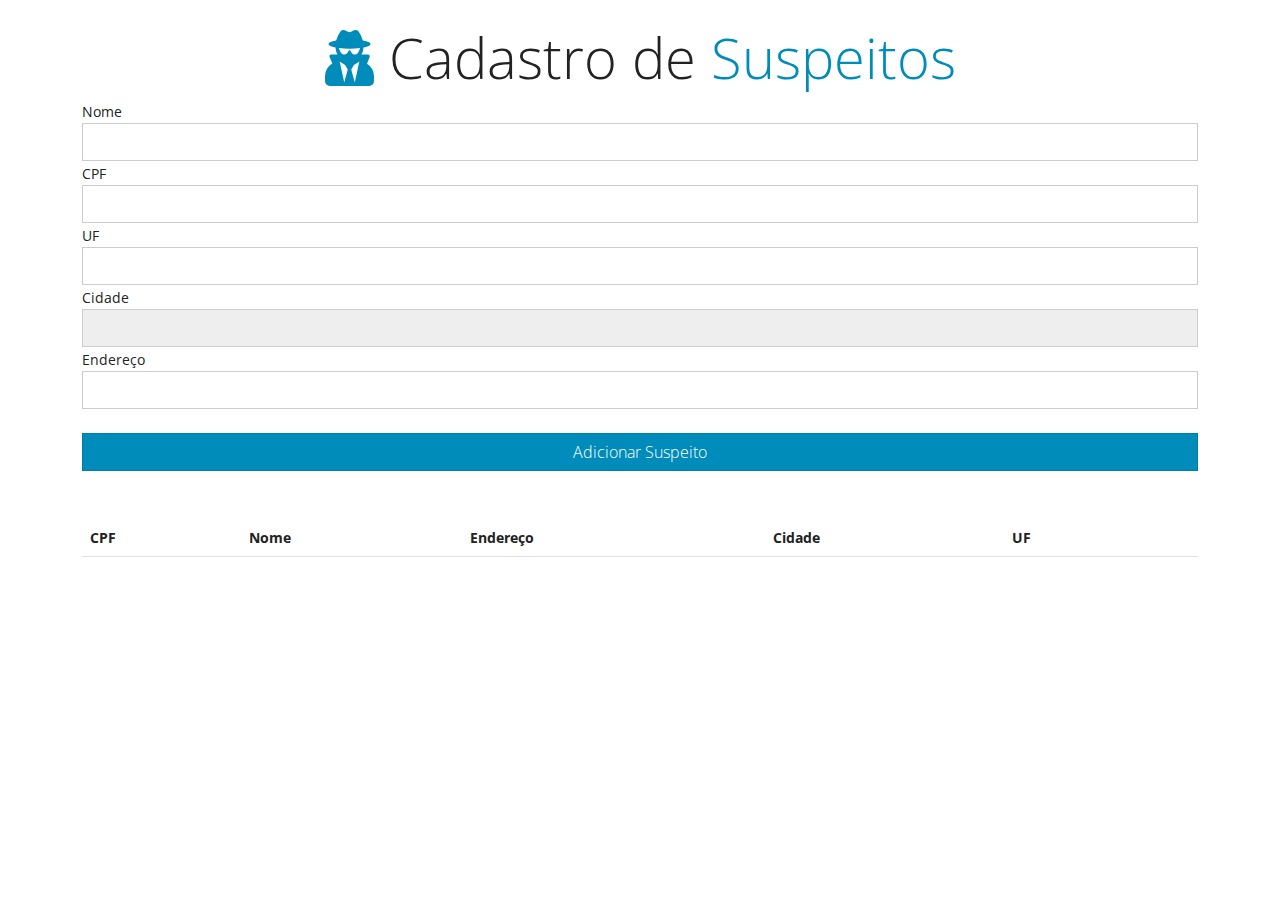
==== index.html @ a0d9839c "Initial commit" ====
<!DOCTYPE html>
<html>
    <head>
        <title>Cadastro de Suspeitos</title>
        <link rel="stylesheet" href="https://use.fontawesome.com/releases/v5.6.3/css/all.css">
        <link rel="stylesheet" href="./bootstrap.min.css">
    </head>
    <body>
        <div class="container mt-4">
            <h1 class="display-4 text-center">
            <i class="fas fa-user-secret text-primary"></i> Cadastro de <span class="text-primary">Suspeitos</span></h1>
            <form id="form-suspeito">
                <div class="form-group">
                    <label for="nome">Nome</label>
                    <input type="text" id="nome" class="form-control">
                </div>
                <div class="form-group">
                    <label for="cpf">CPF</label>
                    <input type="text" id="cpf" class="form-control">
                </div>
                <div class="form-group">
                    <label for="uf">UF</label>
                    <select type="select" id="uf" class="form-control" onchange="buscaCidade(this.value)">
                    </select>
                </div>
                <div class="form-group">
                    <label for="cidade">Cidade</label>
                    <select type="select" id="cidade" class="form-control" disabled="true">
                    </select>
                </div>
                <div class="form-group">
                    <label for="endereco">Endereço</label>
                    <input type="text" id="endereco" class="form-control">
                </div>
                <div class="d-grid gap-2">
                    <input type="submit" value="Adicionar Suspeito" class="btn btn-primary btn-block mt-4">
                </div>
            </form>
            <table class="table table-striped mt-5">
                <thead>
                    <tr>
                    <th>CPF</th>
                    <th>Nome</th>
                    <th>Endereço</th>
                    <th>Cidade</th>
                    <th>UF</th>
                    <th></th>
                    </tr>
                </thead>
                <tbody id="lista-suspeito"></tbody>
            </table>
        </div>
        <script type="module">
            import { buscaCidade, buscaUF } from './app.js';
        </script>
    </body>
</html>
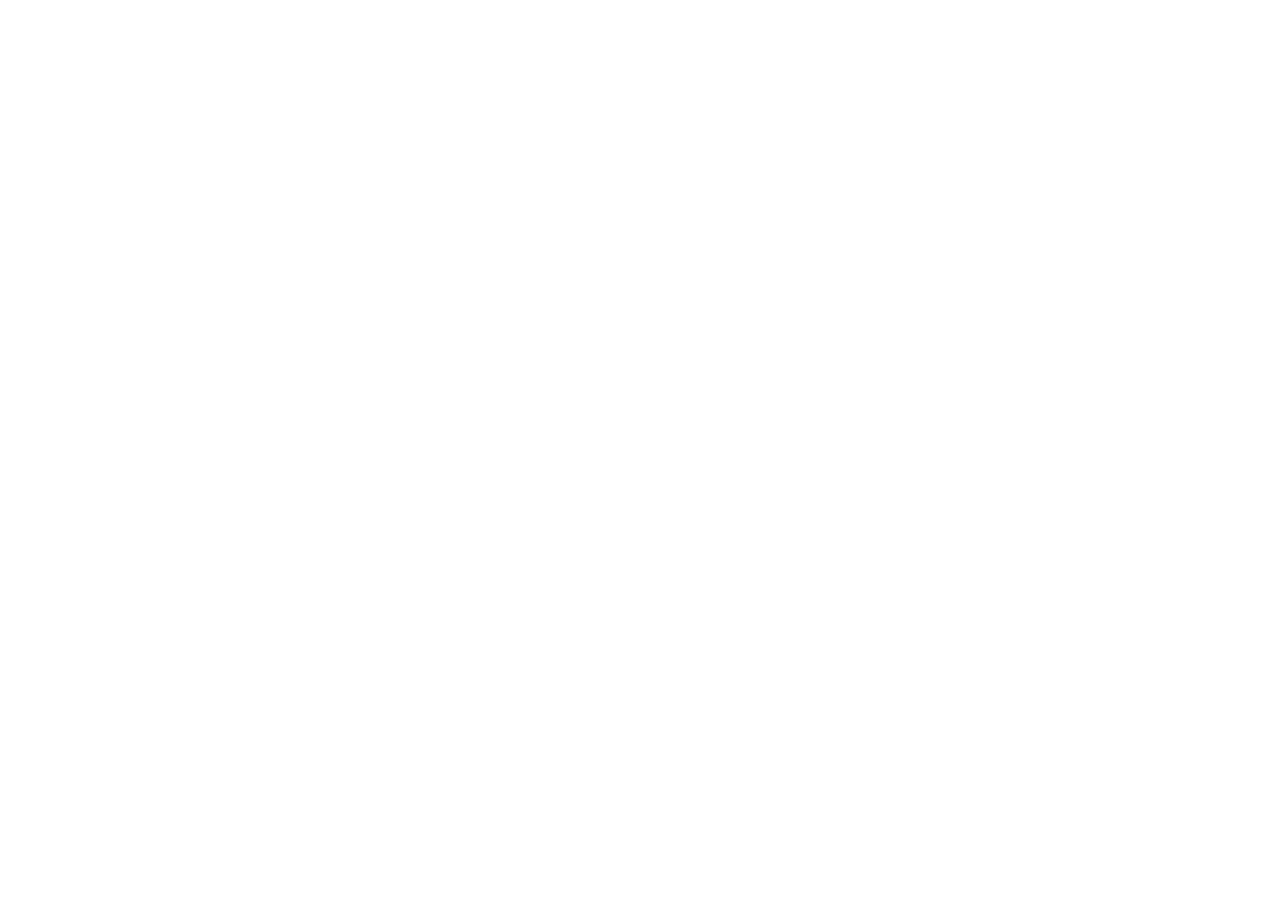
==== commit c5036ad3: "Funcional" ====
--- a/index.html
+++ b/index.html
@@ -1,57 +1,51 @@
 <!DOCTYPE html>
 <html>
     <head>
+        <meta charset="UTF-8">
+        <meta http-equiv="X-UA-Compatible" content="IE=edge">
+        <meta name="viewport" content="width=device-width, initial-scale=1.0">
         <title>Cadastro de Suspeitos</title>
         <link rel="stylesheet" href="https://use.fontawesome.com/releases/v5.6.3/css/all.css">
-        <link rel="stylesheet" href="./bootstrap.min.css">
+        <link rel="stylesheet" href="./css/bootstrap.min.css">
+        <link rel="stylesheet" href="./css/style.css">
     </head>
     <body>
-        <div class="container mt-4">
+        <div id="app" class="container mt-4">
             <h1 class="display-4 text-center">
-            <i class="fas fa-user-secret text-primary"></i> Cadastro de <span class="text-primary">Suspeitos</span></h1>
-            <form id="form-suspeito">
-                <div class="form-group">
-                    <label for="nome">Nome</label>
-                    <input type="text" id="nome" class="form-control">
+            <i class="fas fa-user-secret text-primary"></i> Cadastro de <span class="text-primary">Suspeitos</span>
+            </h1>
+        <ul>
+            <li><a href="http://localhost/suspeitos/views/cadastro.html">Adicionar Suspeito</a></li>
+            <li><a href="http://localhost/suspeitos/views/consulta.html">Consultar</a></li>
+            <li style="float:right"><a href="#" class="logout">Logout</a></li>
+          </ul>
+            <div id="container" style="text-align: center;">
+                <br>
+                <h1>Bem-Vindo ao Cadastro de Suspeitos</h1>
+                <br>
+                <h3>Este Sistema tem acesso restrito e suas informações são confidenciais</h3>
+                <br>
+                <div class="card bg-secondary col-sm-4" style="max-width: 20rem;">
+                    <div class="card-header">Acesso Seguro</div>
+                    <div class="card-body">
+                        <h4 class="card-title">Não repasse seu Usuário e Senha a terceiros.</h4>
+                    </div>
                 </div>
-                <div class="form-group">
-                    <label for="cpf">CPF</label>
-                    <input type="text" id="cpf" class="form-control">
+                <div class="card bg-secondary col-sm-4" style="max-width: 20rem;">
+                    <div class="card-header">Conteúdo Seguro</div>
+                    <div class="card-body">
+                        <h4 class="card-title">Não divulgue o conteúdo obtido a agentes não autorizados</h4>
+                    </div>
                 </div>
-                <div class="form-group">
-                    <label for="uf">UF</label>
-                    <select type="select" id="uf" class="form-control" onchange="buscaCidade(this.value)">
-                    </select>
+                <div class="card bg-secondary col-sm-4" style="max-width: 20rem;">
+                    <div class="card-header">Ambiente Seguro</div>
+                    <div class="card-body">
+                        <h4 class="card-title">Não fotografe ou divulgue as telas do Sistema</h4>
+                    </div>
                 </div>
-                <div class="form-group">
-                    <label for="cidade">Cidade</label>
-                    <select type="select" id="cidade" class="form-control" disabled="true">
-                    </select>
-                </div>
-                <div class="form-group">
-                    <label for="endereco">Endereço</label>
-                    <input type="text" id="endereco" class="form-control">
-                </div>
-                <div class="d-grid gap-2">
-                    <input type="submit" value="Adicionar Suspeito" class="btn btn-primary btn-block mt-4">
-                </div>
-            </form>
-            <table class="table table-striped mt-5">
-                <thead>
-                    <tr>
-                    <th>CPF</th>
-                    <th>Nome</th>
-                    <th>Endereço</th>
-                    <th>Cidade</th>
-                    <th>UF</th>
-                    <th></th>
-                    </tr>
-                </thead>
-                <tbody id="lista-suspeito"></tbody>
-            </table>
+            </div>
         </div>
-        <script type="module">
-            import { buscaCidade, buscaUF } from './app.js';
+        <script src='./app.js' type="module">
         </script>
     </body>
 </html>--- a/css/style.css
+++ b/css/style.css
@@ -0,0 +1,44 @@
+ul {
+    list-style-type: none;
+    margin: 0;
+    padding: 0;
+    overflow: hidden;
+    background-color: #008cba;
+}
+  
+li {
+    float: left;
+}
+  
+li a {
+    display: block;
+    color: white;
+    text-align: center;
+    padding: 14px 16px;
+    text-decoration: none;
+}
+
+li a:hover {
+    background-color: #555;
+    color: white;
+}
+
+div {
+    margin: 10px;
+}
+
+h1 {
+    margin: 30px;
+}
+
+.login {
+    padding-top: 30px;
+    margin: auto;
+    text-align: center;
+    width: 25%;
+}
+
+.card {
+    display: inline-block;
+    height: 20rem;
+}